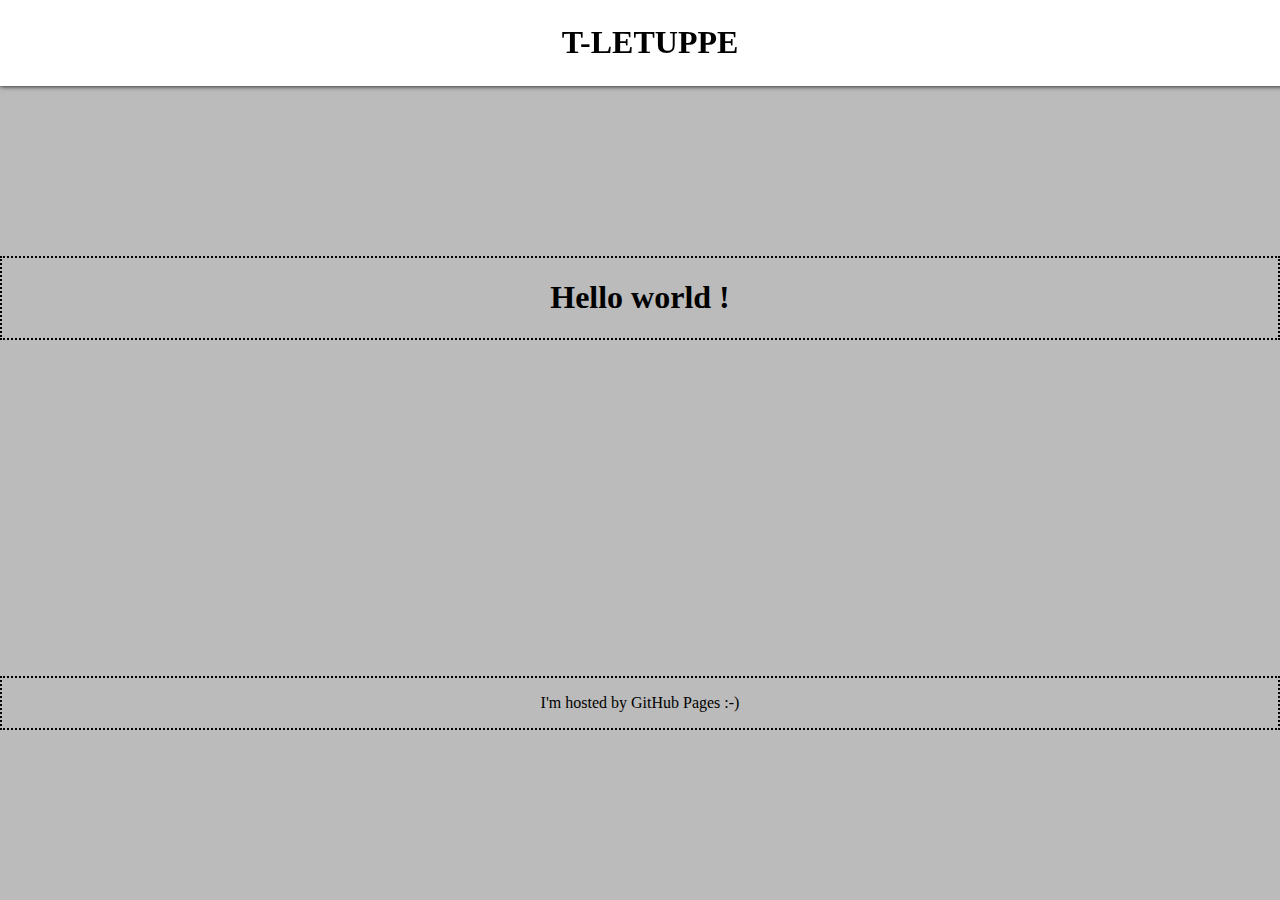
==== index.html @ 1218c63c "Update index.html" ====
<!DOCTYPE html>
<html>
<head>
  <meta charset="utf-8">
  <style>
    html{
      background-color: #BBBBBB;
      margin: 0px;
    }
    #entete{
      position: fixed;
      z-index: 10;
      margin: -8px;
      width: 100%;
      background-color: white;
      padding: 3px 10px 3px 10px;
      box-shadow: 0px 0px 5px 0px #000;
      text-align: center;
    }
    .corps{
      display: flex;
      flex-flow: column wrap;
      justify-content: space-around;
      position: absolute;
      left: 0px;
      right: 0px;
      margin-top: 80px;
      height: 90%;
      text-align: center;
    }
    #pre{
      border: 2px black dotted;
    }
    #sec{
      border: 2px black dotted;
    }
  </style>
  <title>t-letuppe.github.io</title>
</head>
<body>
  <div id="entete">
    <h1>T-LETUPPE</h1>
  </div>
  <div class="corps">
    <div id="pre">
      <h1>Hello world !</h1>
    </div>
    <div id="sec">
      <p>I'm hosted by GitHub Pages :-)</p>
    </div>
  </div>
</body>
</html>
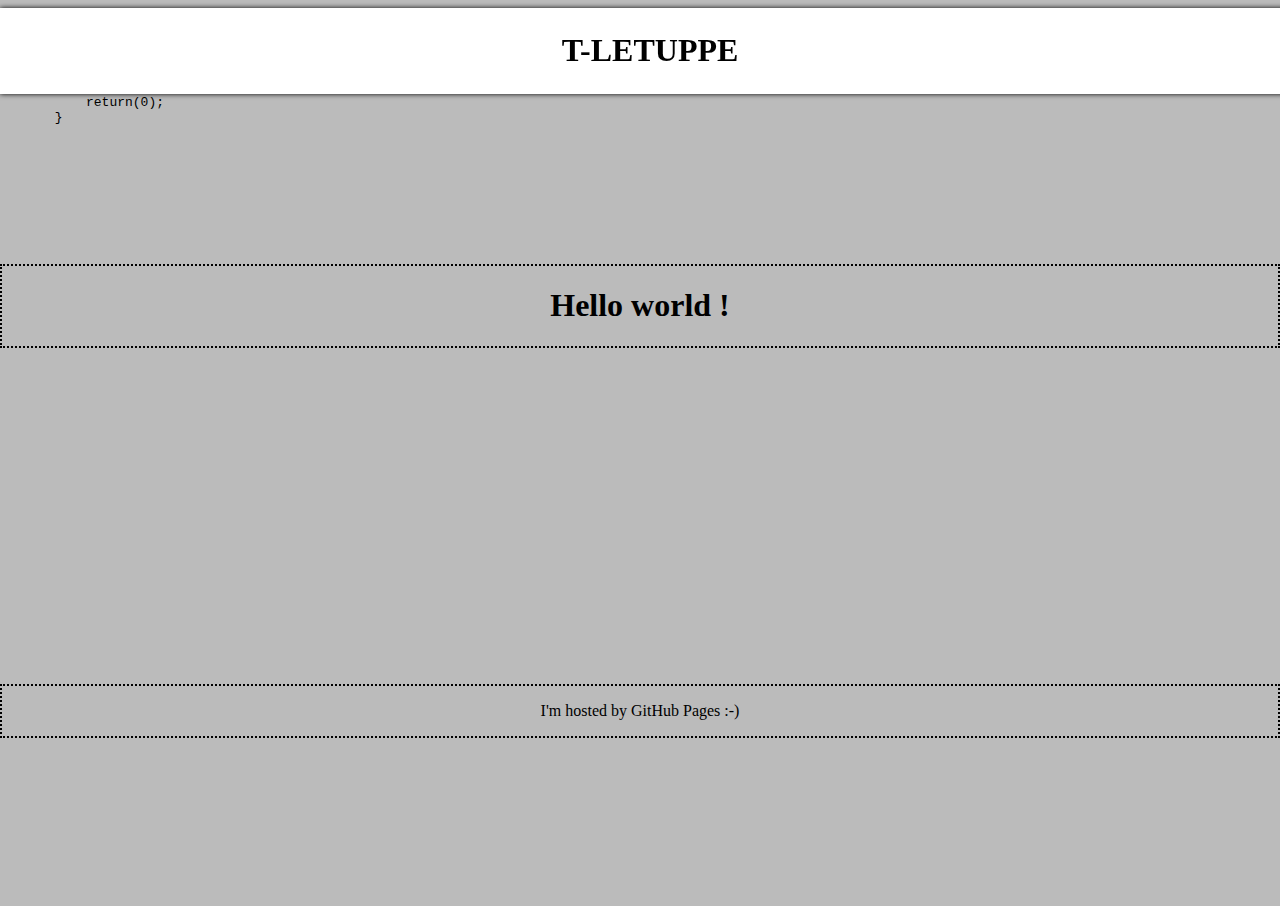
==== commit 19a6ba5b: "Update index.html" ====
--- a/index.html
+++ b/index.html
@@ -49,5 +49,17 @@
       <p>I'm hosted by GitHub Pages :-)</p>
     </div>
   </div>
+  <div>
+    <p>//This is just a test of "code" label</p>
+    <code>
+      <pre>
+      #include <stdio.h>
+      int main(){
+          printf("Hello world !");
+          return(0);
+      }
+      </pre>
+    </code>
+  </div>
 </body>
 </html>
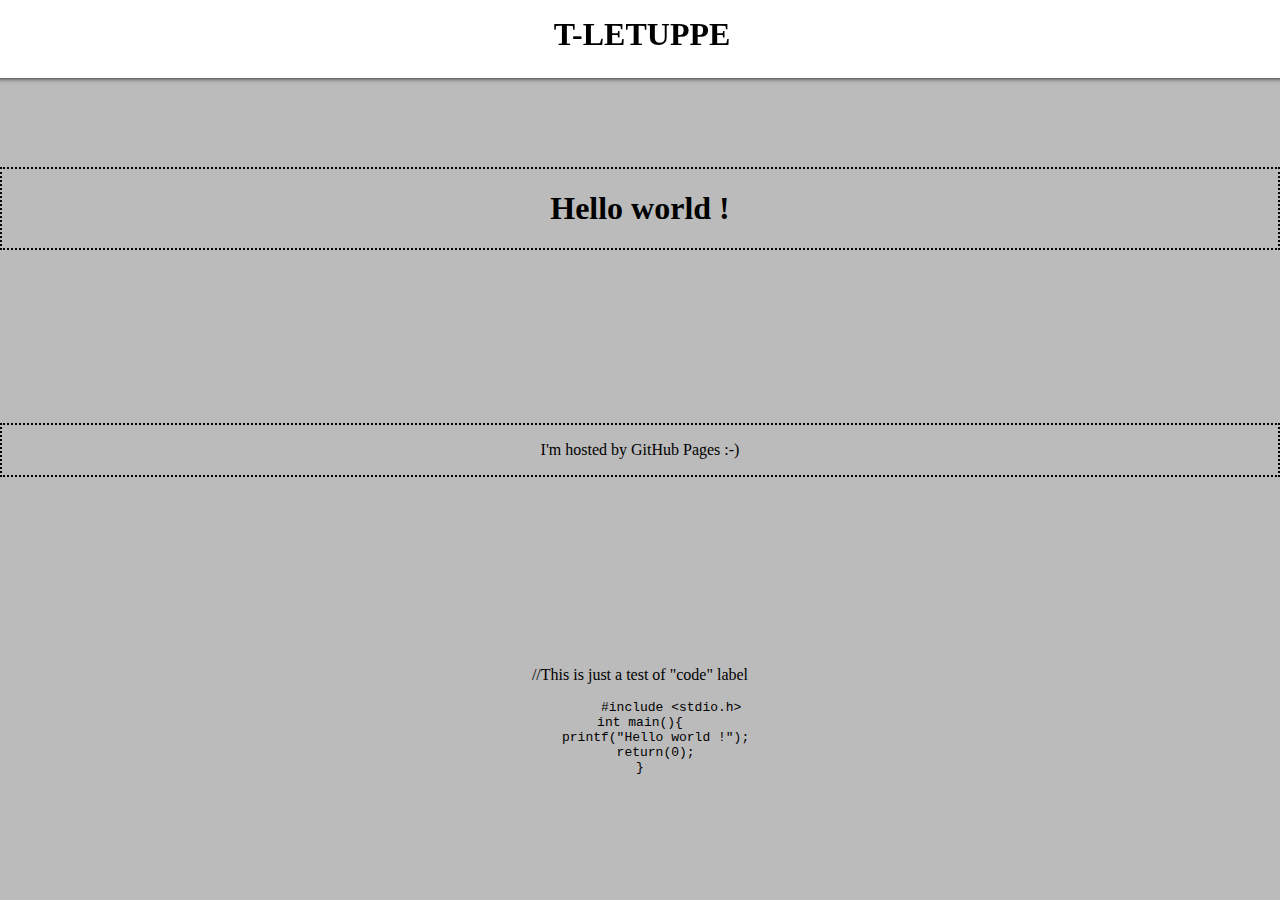
==== commit 94e00baf: "Update index.html" ====
--- a/index.html
+++ b/index.html
@@ -5,7 +5,7 @@
   <style>
     html{
       background-color: #BBBBBB;
-      margin: 0px;
+      margin: -8px;
     }
     #entete{
       position: fixed;
@@ -48,18 +48,14 @@
     <div id="sec">
       <p>I'm hosted by GitHub Pages :-)</p>
     </div>
-  </div>
-  <div>
-    <p>//This is just a test of "code" label</p>
-    <code>
-      <pre>
-      #include <stdio.h>
-      int main(){
-          printf("Hello world !");
-          return(0);
-      }
-      </pre>
-    </code>
+    <div>
+      <p>//This is just a test of "code" label</p>
+      <code>
+        <pre>
+        #include &lt;stdio.h&gt;<br>int main(){<br>&nbsp;&nbsp;&nbsp;&nbsp;printf("Hello world !");<br>&nbsp;&nbsp;&nbsp;&nbsp;return(0);<br>}
+        </pre>
+      </code>
+    </div>
   </div>
 </body>
 </html>
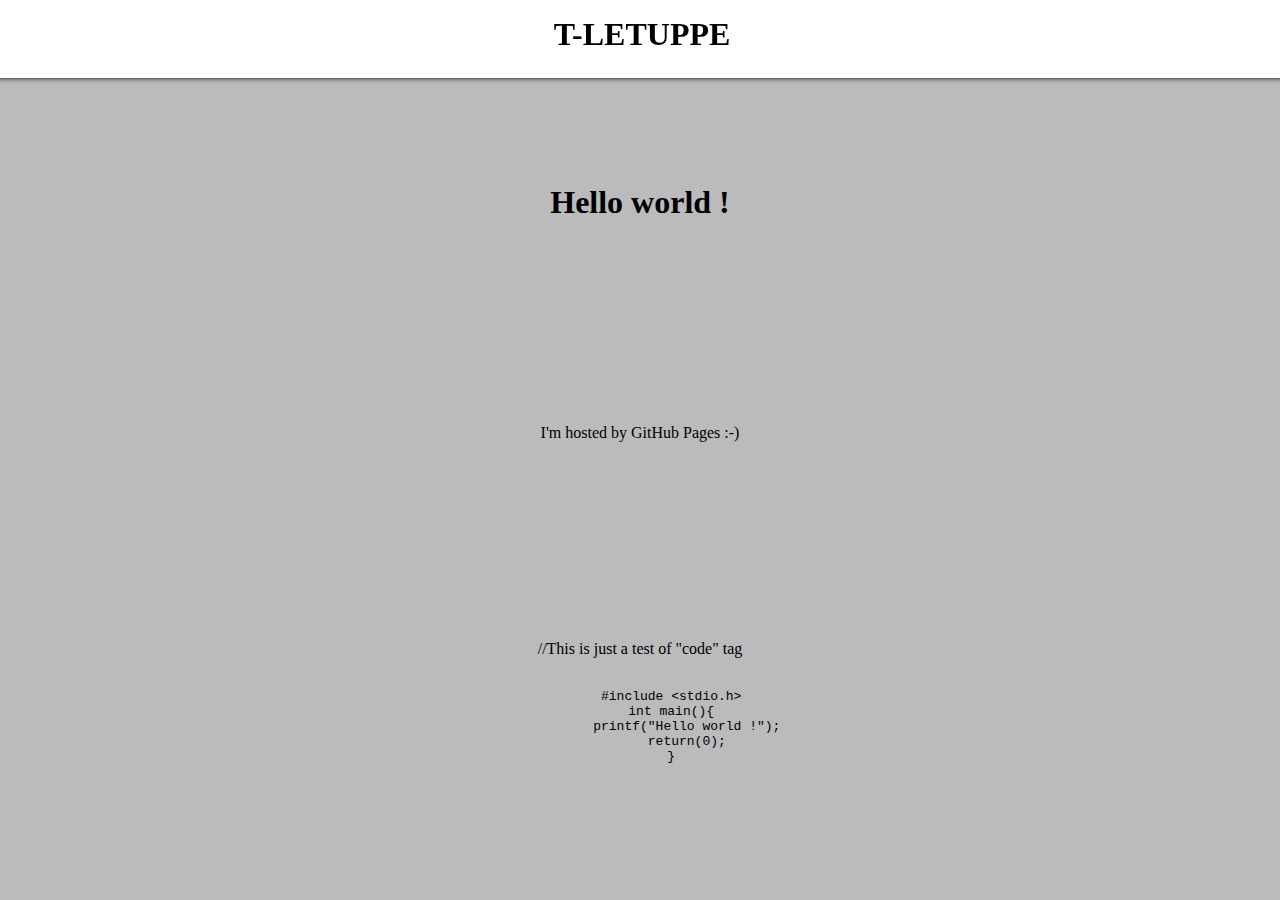
==== commit 11dc046e: "Update index.html" ====
--- a/index.html
+++ b/index.html
@@ -28,12 +28,7 @@
       height: 90%;
       text-align: center;
     }
-    #pre{
-      border: 2px black dotted;
-    }
-    #sec{
-      border: 2px black dotted;
-    }
+    
   </style>
   <title>t-letuppe.github.io</title>
 </head>
@@ -49,12 +44,16 @@
       <p>I'm hosted by GitHub Pages :-)</p>
     </div>
     <div>
-      <p>//This is just a test of "code" label</p>
+      <p>//This is just a test of "code" tag</p>
+      <pre>
       <code>
-        <pre>
-        #include &lt;stdio.h&gt;<br>int main(){<br>&nbsp;&nbsp;&nbsp;&nbsp;printf("Hello world !");<br>&nbsp;&nbsp;&nbsp;&nbsp;return(0);<br>}
-        </pre>
+        #include &lt;stdio.h&gt;
+        int main(){
+            printf("Hello world !");
+            return(0);
+        }
       </code>
+      </pre>
     </div>
   </div>
 </body>
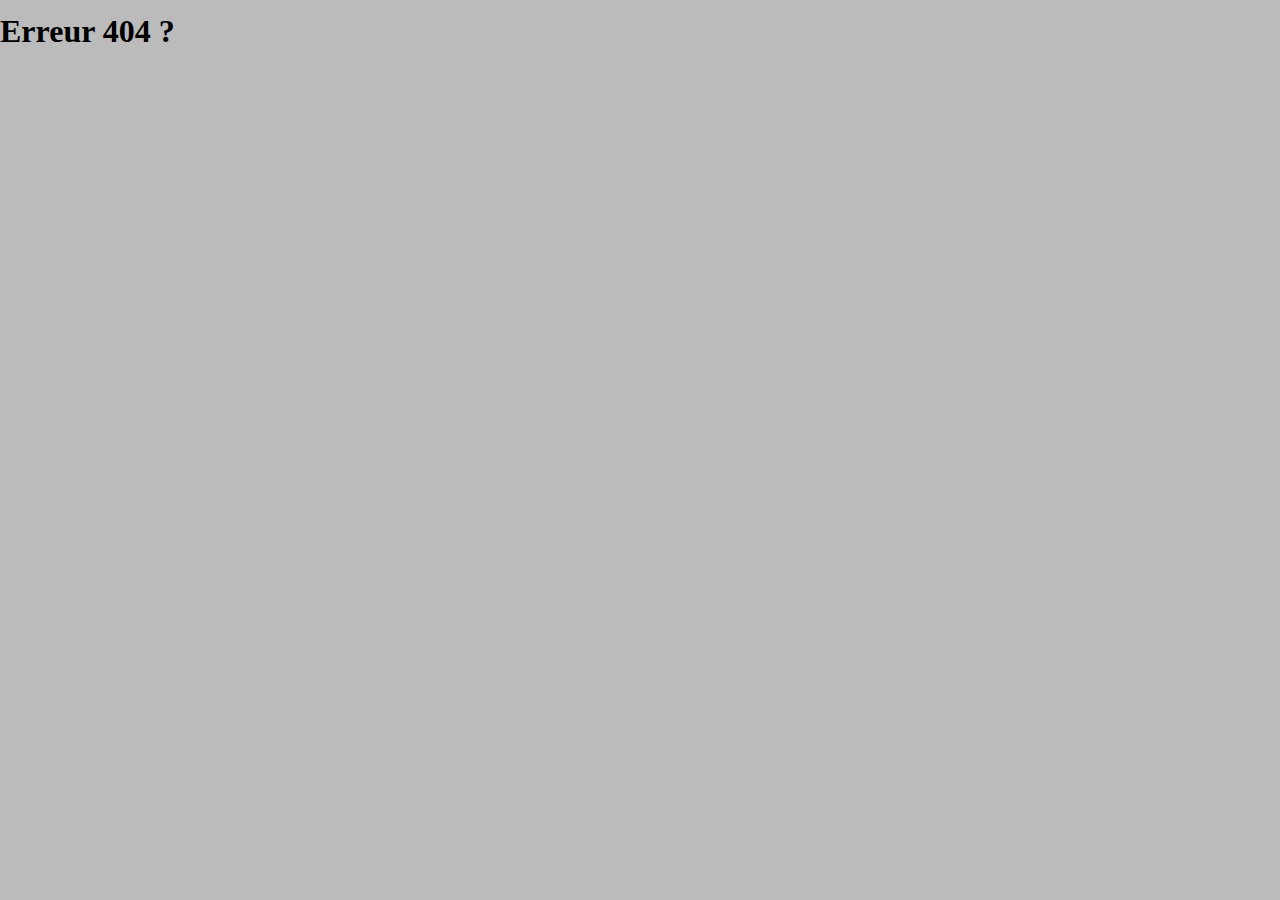
==== commit db4179f5: "Update index.html" ====
--- a/index.html
+++ b/index.html
@@ -7,54 +7,10 @@
       background-color: #BBBBBB;
       margin: -8px;
     }
-    #entete{
-      position: fixed;
-      z-index: 10;
-      margin: -8px;
-      width: 100%;
-      background-color: white;
-      padding: 3px 10px 3px 10px;
-      box-shadow: 0px 0px 5px 0px #000;
-      text-align: center;
-    }
-    .corps{
-      display: flex;
-      flex-flow: column wrap;
-      justify-content: space-around;
-      position: absolute;
-      left: 0px;
-      right: 0px;
-      margin-top: 80px;
-      height: 90%;
-      text-align: center;
-    }
-    
   </style>
   <title>t-letuppe.github.io</title>
 </head>
 <body>
-  <div id="entete">
-    <h1>T-LETUPPE</h1>
-  </div>
-  <div class="corps">
-    <div id="pre">
-      <h1>Hello world !</h1>
-    </div>
-    <div id="sec">
-      <p>I'm hosted by GitHub Pages :-)</p>
-    </div>
-    <div>
-      <p>//This is just a test of "code" tag</p>
-      <pre>
-      <code>
-        #include &lt;stdio.h&gt;
-        int main(){
-            printf("Hello world !");
-            return(0);
-        }
-      </code>
-      </pre>
-    </div>
-  </div>
+    <h1>Erreur 404 ?</h1>
 </body>
 </html>
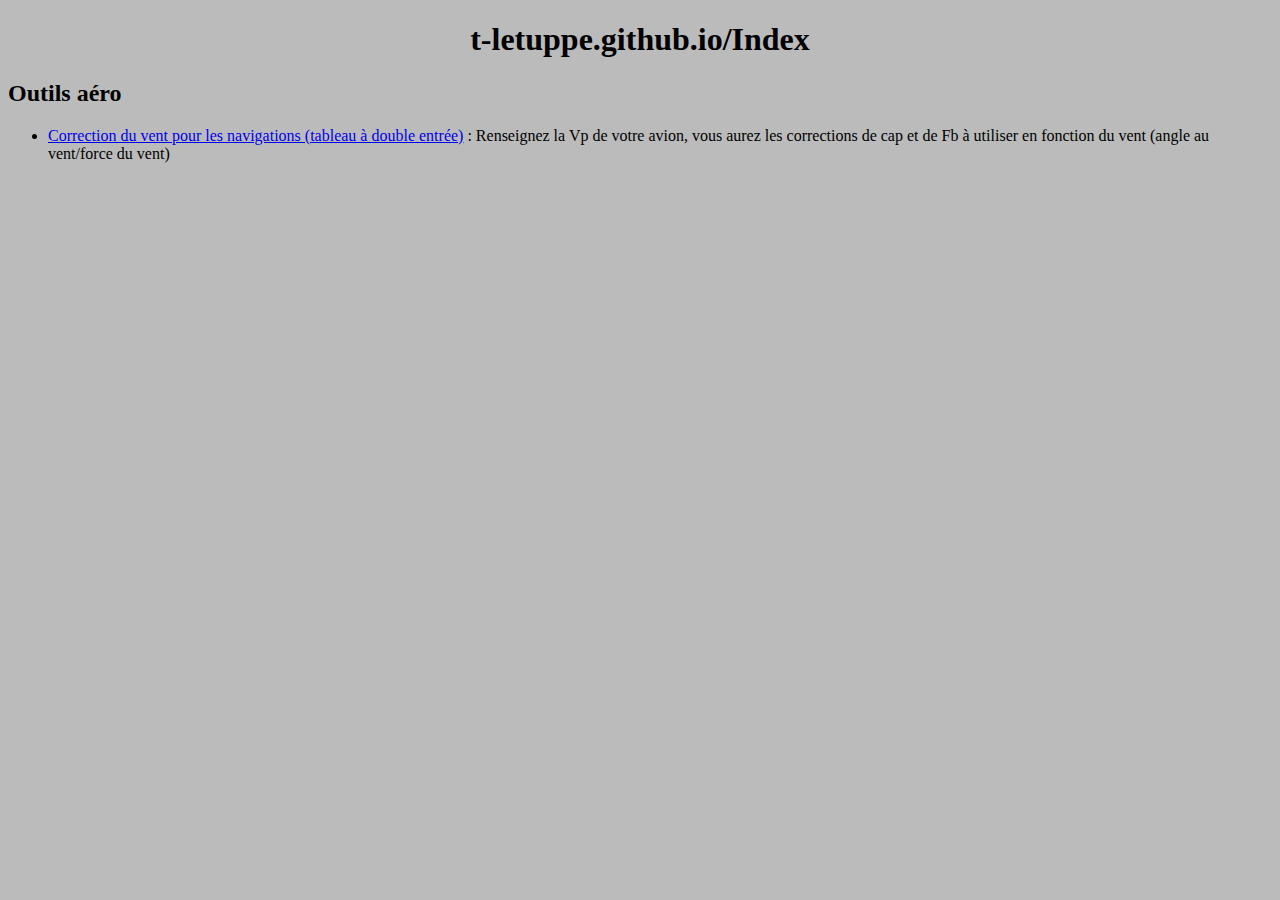
==== commit e48aade6: "Update index.html" ====
--- a/index.html
+++ b/index.html
@@ -5,12 +5,23 @@
   <style>
     html{
       background-color: #BBBBBB;
-      margin: -8px;
+      width: 100%;
+      height: 100%;
+      <!--margin: -8px;-->
+    }
+    h1{
+      text-align: center;
     }
   </style>
   <title>t-letuppe.github.io</title>
 </head>
 <body>
-    <h1>Erreur 404 ?</h1>
+  <h1><b>t-letuppe.github.io</b>/Index</h1>
+  <h2>Outils aéro</h2>
+  <div>
+    <ul>
+      <li><a href="CorrectionVentNav">Correction du vent pour les navigations (tableau à double entrée)</a> : Renseignez la Vp de votre avion, vous aurez les corrections de cap et de Fb à utiliser en fonction du vent (angle au vent/force du vent)</li>
+    </ul>
+  </div>
 </body>
 </html>
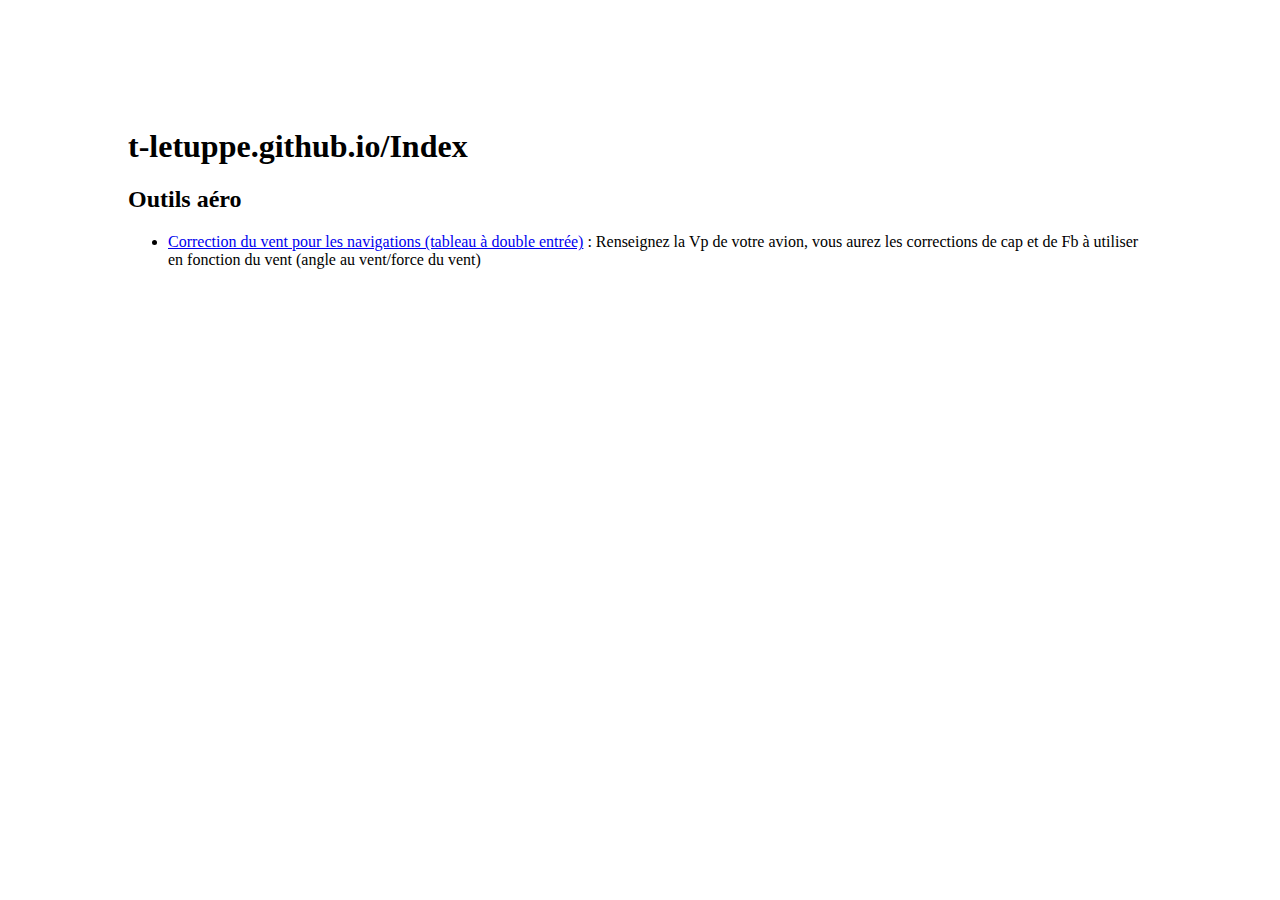
==== commit f8a47e1f: "Update index.html" ====
--- a/index.html
+++ b/index.html
@@ -2,17 +2,18 @@
 <html>
 <head>
   <meta charset="utf-8">
-  <style>
+  <link rel="stylesheet" type="text/css" href="styles/default.css">
+  <!--<style>
     html{
       background-color: #BBBBBB;
       width: 100%;
       height: 100%;
-      <!--margin: -8px;-->
+      margin: -8px;
     }
     h1{
       text-align: center;
     }
-  </style>
+  </style>-->
   <title>t-letuppe.github.io</title>
 </head>
 <body>
@@ -20,7 +21,7 @@
   <h2>Outils aéro</h2>
   <div>
     <ul>
-      <li><a href="CorrectionVentNav">Correction du vent pour les navigations (tableau à double entrée)</a> : Renseignez la Vp de votre avion, vous aurez les corrections de cap et de Fb à utiliser en fonction du vent (angle au vent/force du vent)</li>
+      <li><a href="CorrectionVentNav.html">Correction du vent pour les navigations (tableau à double entrée)</a> : Renseignez la Vp de votre avion, vous aurez les corrections de cap et de Fb à utiliser en fonction du vent (angle au vent/force du vent)</li>
     </ul>
   </div>
 </body>
--- a/styles/default.css
+++ b/styles/default.css
@@ -0,0 +1,3 @@
+body{
+  margin : 10%;
+}
